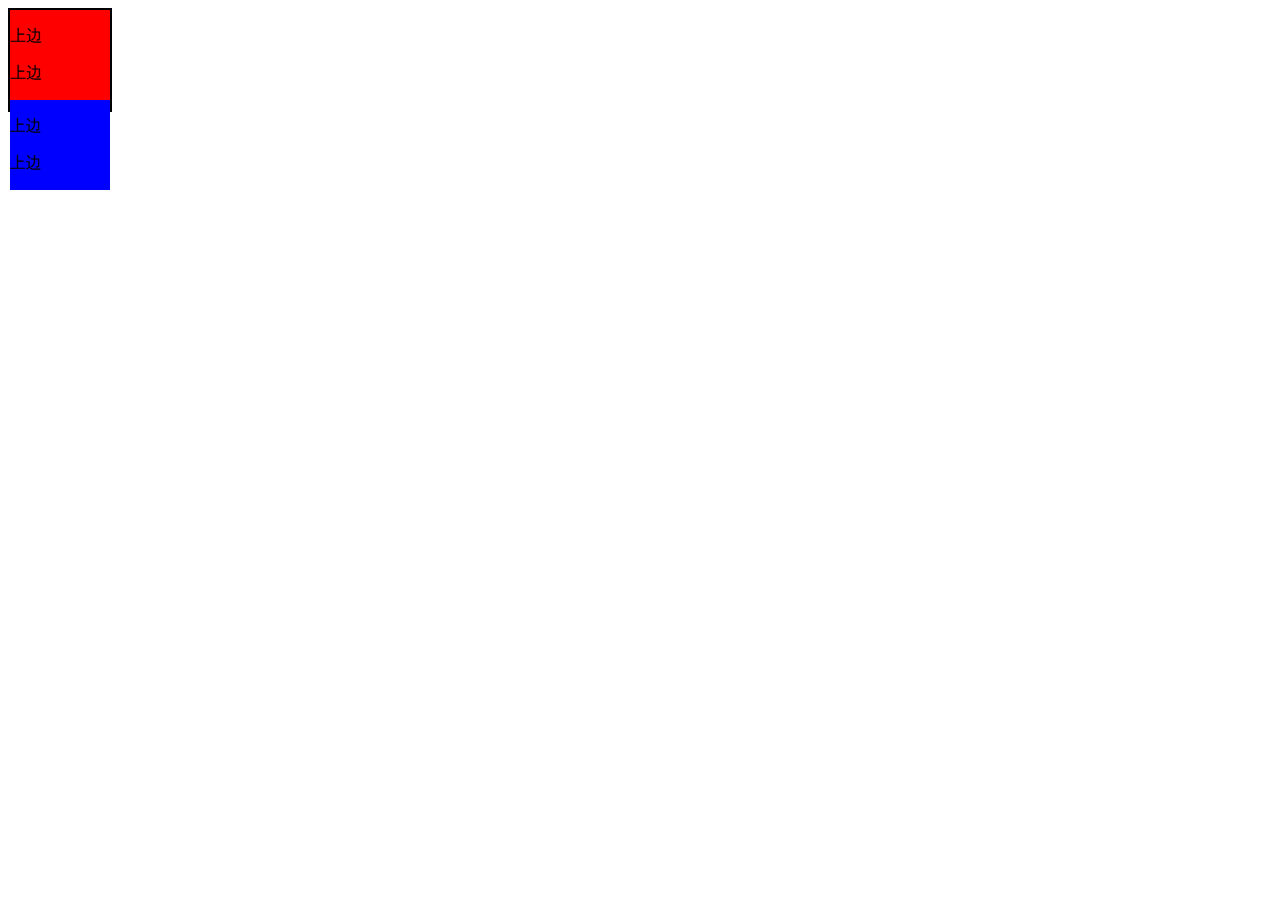
==== test.html @ 2d02a8f2 "section" ====
<!DOCTYPE html>
<html lang="en">

<head>
    <meta charset="UTF-8">
    <meta name="viewport" content="width=device-width, initial-scale=1.0">
    <meta http-equiv="X-UA-Compatible" content="ie=edge">
    <title>Document</title>
    <style>
        .test {
            display: flex;
            width: 100px;
            height: 100px;
            border: 2px solid;
            flex-direction: column
        }
        
        .item1 {
            width: 100px;
            height: 100px;
            background-color: red;
            /* overflow: hidden; */
        }
        
        .item2 {
            width: 100px;
            height: 100px;
            background-color: blue;
            /* overflow: hidden; */
        }
    </style>
</head>

<body>
    <div class="test">
        <div class="item1">
            <p>上边</p>
            <p>上边</p>
        </div>
        <div class="item2">
            <p>上边</p>
            <p>上边</p>
        </div>
    </div>
</body>

</html>
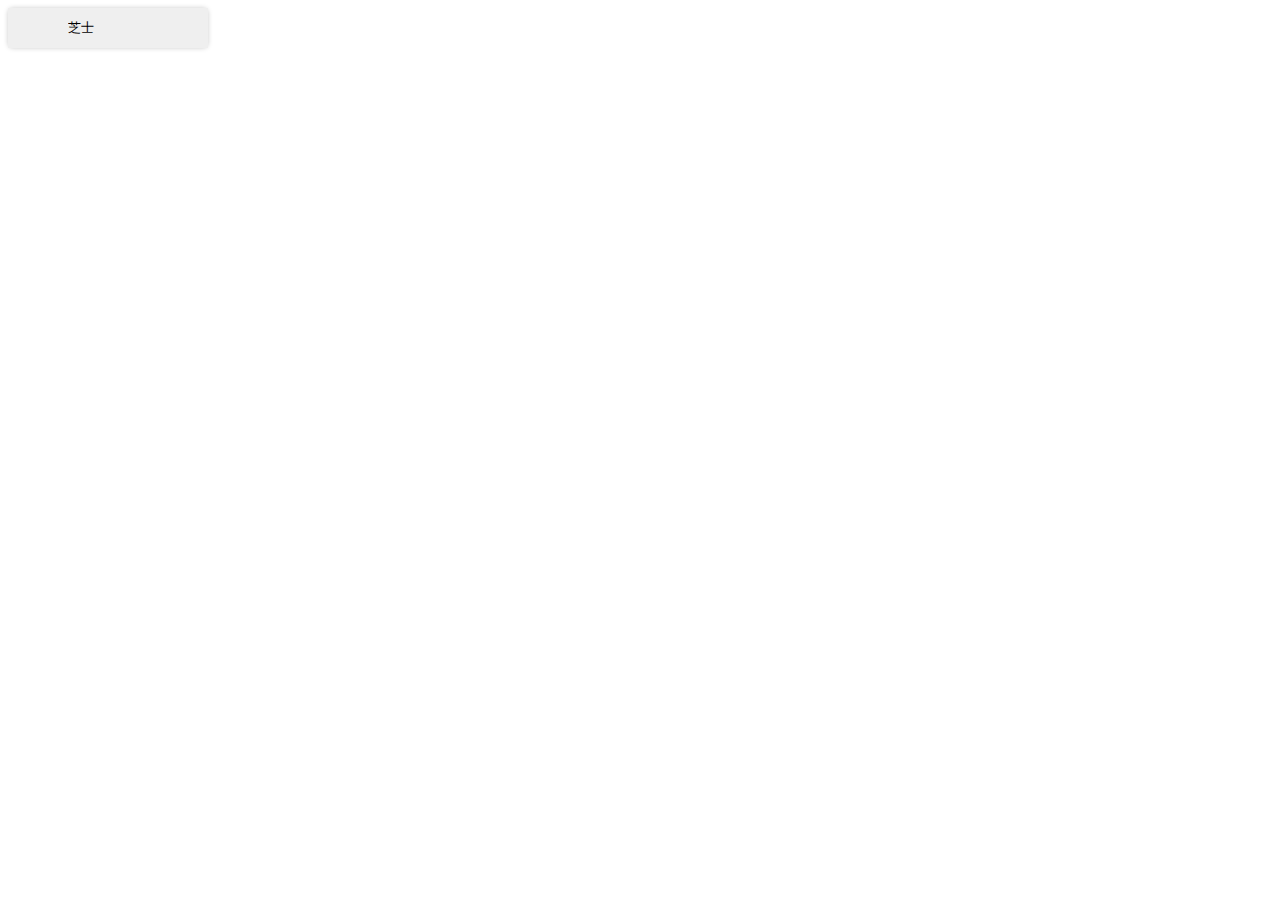
==== commit c78a60d4: "限时购" ====
--- a/test.html
+++ b/test.html
@@ -8,39 +8,53 @@
     <title>Document</title>
     <style>
         .test {
-            display: flex;
-            width: 100px;
-            height: 100px;
-            border: 2px solid;
-            flex-direction: column
+            /* 用div的样式代替select的样式 */
+            width: 200px;
+            height: 40px;
+            border-radius: 5px;
+            /* 盒子阴影修饰作用,自己随意 */
+            box-shadow: 0 0 5px #ccc;
+            position: relative;
         }
         
-        .item1 {
-            width: 100px;
-            height: 100px;
-            background-color: red;
-            /* overflow: hidden; */
+        .test>select {
+            /* 清除select的边框样式 */
+            border: none;
+            /* 清除select聚焦时候的边框颜色 */
+            outline: none;
+            /* 将select的宽高等于div的宽高 */
+            width: 100%;
+            height: 40px;
+            line-height: 40px;
+            /* 隐藏select的下拉图标 */
+            appearance: none;
+            -webkit-appearance: none;
+            -moz-appearance: none;
+            /* 通过padding-left的值让文字居中 */
+            padding-left: 60px;
         }
         
-        .item2 {
-            width: 100px;
-            height: 100px;
-            background-color: blue;
-            /* overflow: hidden; */
+        .test:after {
+            content: "";
+            width: 14px;
+            height: 8px;
+            background: url(arrow.png) no-repeat center;
+            /* 通过定位将图标放在合适的位置 */
+            position: absolute;
+            right: 20px;
+            top: 45%;
+            /* 给自定义的图标实现点击下来功能 */
+            pointer-events: none;
         }
     </style>
 </head>
 
 <body>
     <div class="test">
-        <div class="item1">
-            <p>上边</p>
-            <p>上边</p>
-        </div>
-        <div class="item2">
-            <p>上边</p>
-            <p>上边</p>
-        </div>
+        <select name="">
+            <option value="芝士">芝士</option>
+            <option value="奶油">奶油</option>
+        </select>
     </div>
 </body>
 
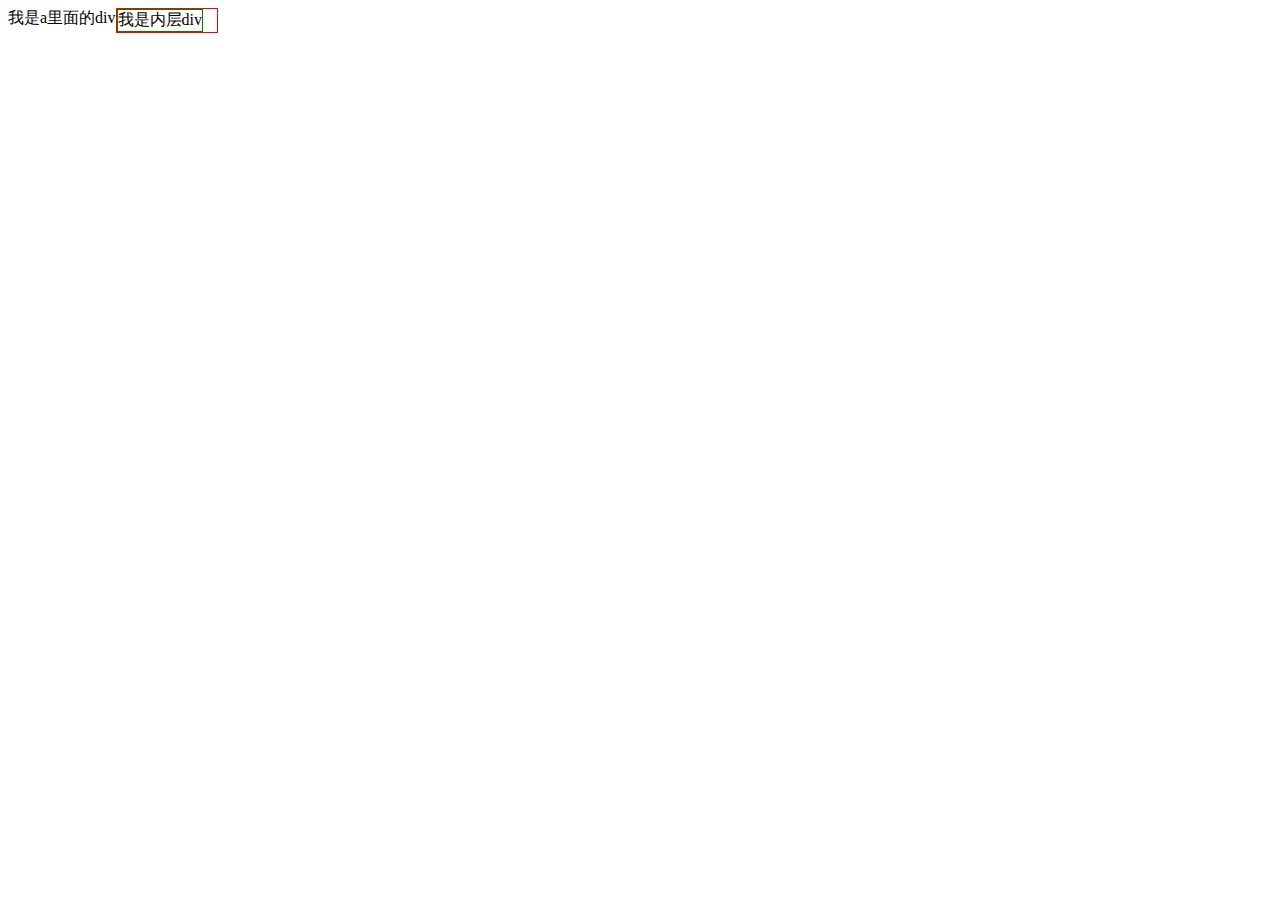
==== commit 514b1d51: "container完成" ====
--- a/test.html
+++ b/test.html
@@ -6,55 +6,14 @@
     <meta name="viewport" content="width=device-width, initial-scale=1.0">
     <meta http-equiv="X-UA-Compatible" content="ie=edge">
     <title>Document</title>
-    <style>
-        .test {
-            /* 用div的样式代替select的样式 */
-            width: 200px;
-            height: 40px;
-            border-radius: 5px;
-            /* 盒子阴影修饰作用,自己随意 */
-            box-shadow: 0 0 5px #ccc;
-            position: relative;
-        }
-        
-        .test>select {
-            /* 清除select的边框样式 */
-            border: none;
-            /* 清除select聚焦时候的边框颜色 */
-            outline: none;
-            /* 将select的宽高等于div的宽高 */
-            width: 100%;
-            height: 40px;
-            line-height: 40px;
-            /* 隐藏select的下拉图标 */
-            appearance: none;
-            -webkit-appearance: none;
-            -moz-appearance: none;
-            /* 通过padding-left的值让文字居中 */
-            padding-left: 60px;
-        }
-        
-        .test:after {
-            content: "";
-            width: 14px;
-            height: 8px;
-            background: url(arrow.png) no-repeat center;
-            /* 通过定位将图标放在合适的位置 */
-            position: absolute;
-            right: 20px;
-            top: 45%;
-            /* 给自定义的图标实现点击下来功能 */
-            pointer-events: none;
-        }
-    </style>
 </head>
 
 <body>
-    <div class="test">
-        <select name="">
-            <option value="芝士">芝士</option>
-            <option value="奶油">奶油</option>
-        </select>
+    <a>
+        <div style="float: left;">我是a里面的div</div>
+    </a>
+    <div style="width:100px;border: 1px solid red;float: left;">
+        <div style="border:1px solid green;float: left;">我是内层div</div>
     </div>
 </body>
 
